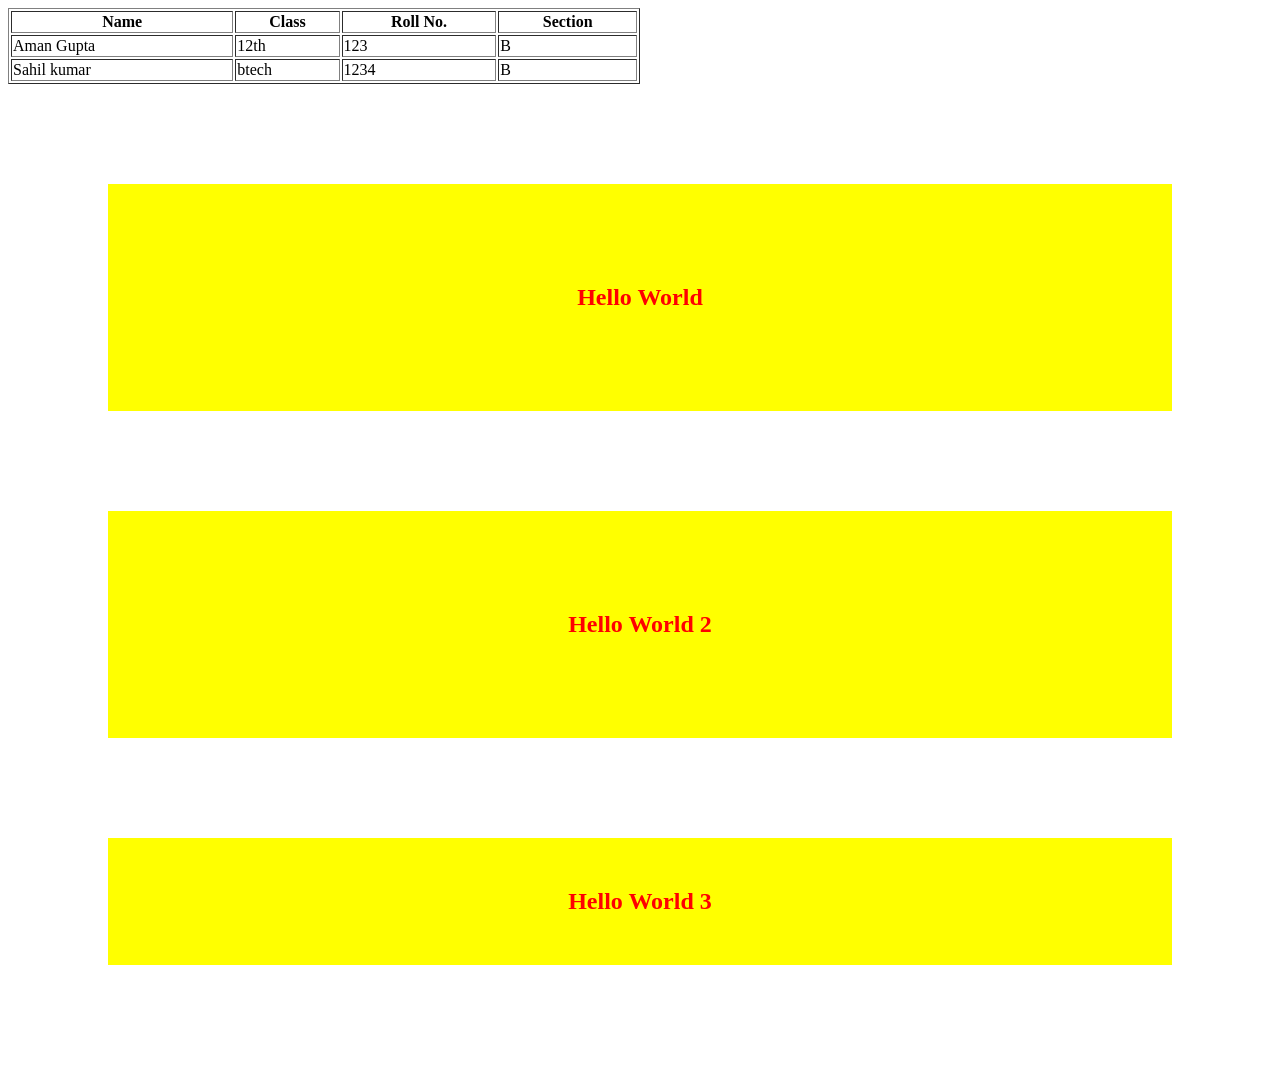
==== index.html @ 73f07010 "first commit" ====
<!DOCTYPE html>
<html lang="en">

<link>
    <meta charset="UTF-8">
    <meta name="viewport" content="width=device-width, initial-scale=1.0">
    <title>Aman</title>
    <link rel="stylesheet"  href="./index.css">

    <style>
        h2{
            color: red ;
            background-color: yellow;
            padding: 100px;
            margin: 100px;
            text-align: center;
            
        };

    </style>
</head>

<body>
    <!-- <h1>This is HTML.</h1>
    <hr>
        <p>Lorem ipsum dolor sit amet consectetur, adipisicing elit. Adipisci porro tenetur quaerat! Iste nobis aut quis
            explicabo fuga dolorem esse.</p>
        <h2>This is div.</h2>

        <a href="https://www.google.com">google</a>
        <br />

        <img src="https://i.pinimg.com/1200x/62/cf/ce/62cfce36576c360532f25cca2db0ad19.jpg" alt="pinterst image"
            width="200">
        <img src="img_girl.jpg">

        <h1 style="color: blue; background-color:yellow; ">Heading 1</h1>
        <h2 class="firstHeading" id="firstHeading">Heading 2</h2>
        <h3>Heading 3</h3>
        <h4>Heading 4</h4>
        <h5>Heading 5</h5>
        <h6>Heading 6</h6>

        <h1>Travel Guide</h1>

        <h2 class="firstHeading" id="secondHeading" >Europe</h2>
        <h3>France</h3>
        <h3>Italy</h3>

        <h2>Asia</h2>
        <h3>India</h3>
        <h3>Thailand</h3>



        <h1>This is heading 1</h1>
        <p>This is some text.</p>
        <hr/>
        <h2>This is heading 2</h2>
        <p style="color: blue;">This is some other text.</p> -->

        <table border=1 style="width:50%">
           <tr >
            <th >Name</th>
            <th>Class</th>
            <th>Roll No.</th>
            <th>Section</th>
           </tr>
           <tr>
            <td class="details">Aman Gupta</td>
            <td class="details">12th</td>
            <td class="details">123</td>
            <td class="details">B</td>
           </tr>
           <tr>
            <td class="details">Sahil kumar</td>
            <td class="details">btech</td>
            <td class="details">1234</td>
            <td class="details">B</td>
           </tr>
        </table>

        <h2 >Hello World</h2>
        <h2 style="background-color: green;">Hello World 2</h2>
        <h2 style="padding: 50px;  background-color: black;">Hello World 3</h2>
        <!-- <hr> -->
    </div>
</body>

</html>
---- index.css ----
h2{
     color: rgb(114, 69, 69);
     background-color: yellow !important;
     padding: 100px;
     margin: 100px;
     text-align: center;

 }
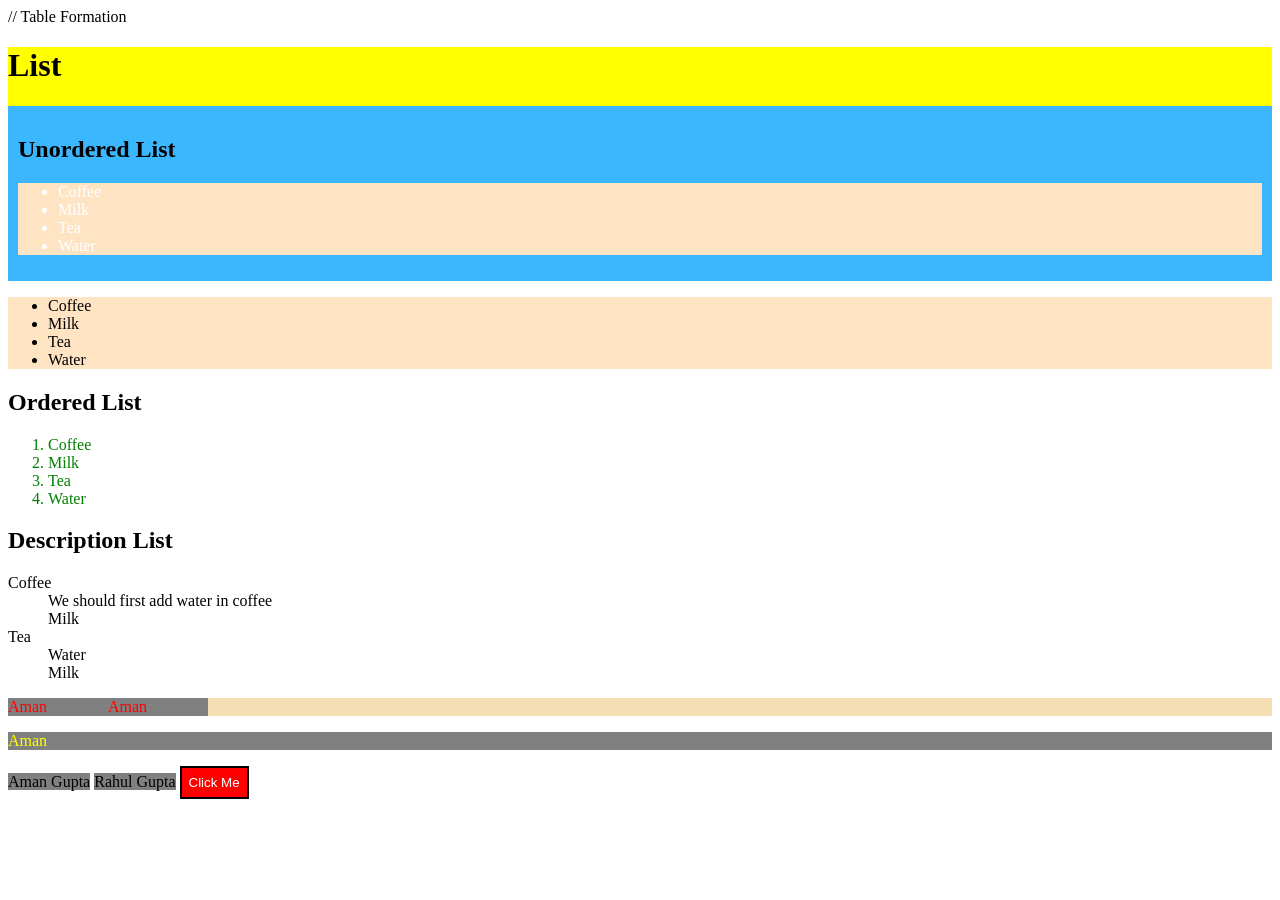
==== commit 0ea9046f: "layout" ====
--- a/index.html
+++ b/index.html
@@ -1,22 +1,22 @@
 <!DOCTYPE html>
 <html lang="en">
 
-<link>
+<head>
+
+    <link>
     <meta charset="UTF-8">
     <meta name="viewport" content="width=device-width, initial-scale=1.0">
     <title>Aman</title>
-    <link rel="stylesheet"  href="./index.css">
+    <!-- <link rel="stylesheet"  href="./index.css"> -->
 
     <style>
-        h2{
-            color: red ;
-            background-color: yellow;
-            padding: 100px;
-            margin: 100px;
-            text-align: center;
-            
-        };
+        .head ul li {
+            color: white;
+        }
 
+        ol li {
+            color: green;
+        }
     </style>
 </head>
 
@@ -59,7 +59,9 @@
         <h2>This is heading 2</h2>
         <p style="color: blue;">This is some other text.</p> -->
 
-        <table border=1 style="width:50%">
+    // Table Formation
+
+    <!-- <table border=1 style="width:50%">
            <tr >
             <th >Name</th>
             <th>Class</th>
@@ -82,9 +84,69 @@
 
         <h2 >Hello World</h2>
         <h2 style="background-color: green;">Hello World 2</h2>
-        <h2 style="padding: 50px;  background-color: black;">Hello World 3</h2>
-        <!-- <hr> -->
+        <h2 style="padding: 50px;  background-color: black;">Hello World 3</h2> -->
+    <!-- <hr> -->
     </div>
+
+    <div>
+        <div class="" style="background-color: yellow;">
+            <h1>List</h1>
+            <div class="head" style="background-color: rgb(58, 183, 255); padding: 10px;">
+                <h2>Unordered List</h2>
+                <ul style="background-color: bisque;">
+                    <li>Coffee</li>
+                    <li>Milk</li>
+                    <li>Tea</li>
+                    <li>Water</li>
+                </ul>
+            </div>
+
+        </div>
+
+        <ul style="background-color: bisque;">
+            <li>Coffee</li>
+            <li>Milk</li>
+            <li>Tea</li>
+            <li>Water</li>
+        </ul>
+
+
+        <div>
+            <h2>Ordered List</h2>
+            <ol>
+                <li>Coffee</li>
+                <li>Milk</li>
+                <li>Tea</li>
+                <li>Water</li>
+            </ol>
+        </div>
+
+
+
+        <div>
+            <h2>Description List</h2>
+            <dl>
+                <dt>Coffee</dt>
+                <dd>We should first add water in coffee</dd>
+                <dd>Milk</dd>
+                <dt>Tea</dt>
+                <dd>Water</dd>
+                <dd>Milk</dd>
+            </dl>
+        </div>
+    </div>
+
+
+    <div style="background-color: wheat; display: flex; flex-direction: row;">
+        <div class="aman" style="background-color: gray; color: red; width: 100px;">Aman</div> <br>
+        <div class="aman" style="background-color: rgb(128, 128, 128); color: red; width: 100px;">Aman</div>
+    </div>
+
+    <p style="background-color: gray; color: yellow;">Aman</p>
+    <span style="background-color: gray;">Aman Gupta</span>
+    <span style="background-color: gray;">Rahul Gupta</span>
+    <button disabled onclick="alert('This is button.')" style="background-color: red; color: white; padding: 7px; border: 2px solid black;">Click Me</button>
+
 </body>
 
 </html>
